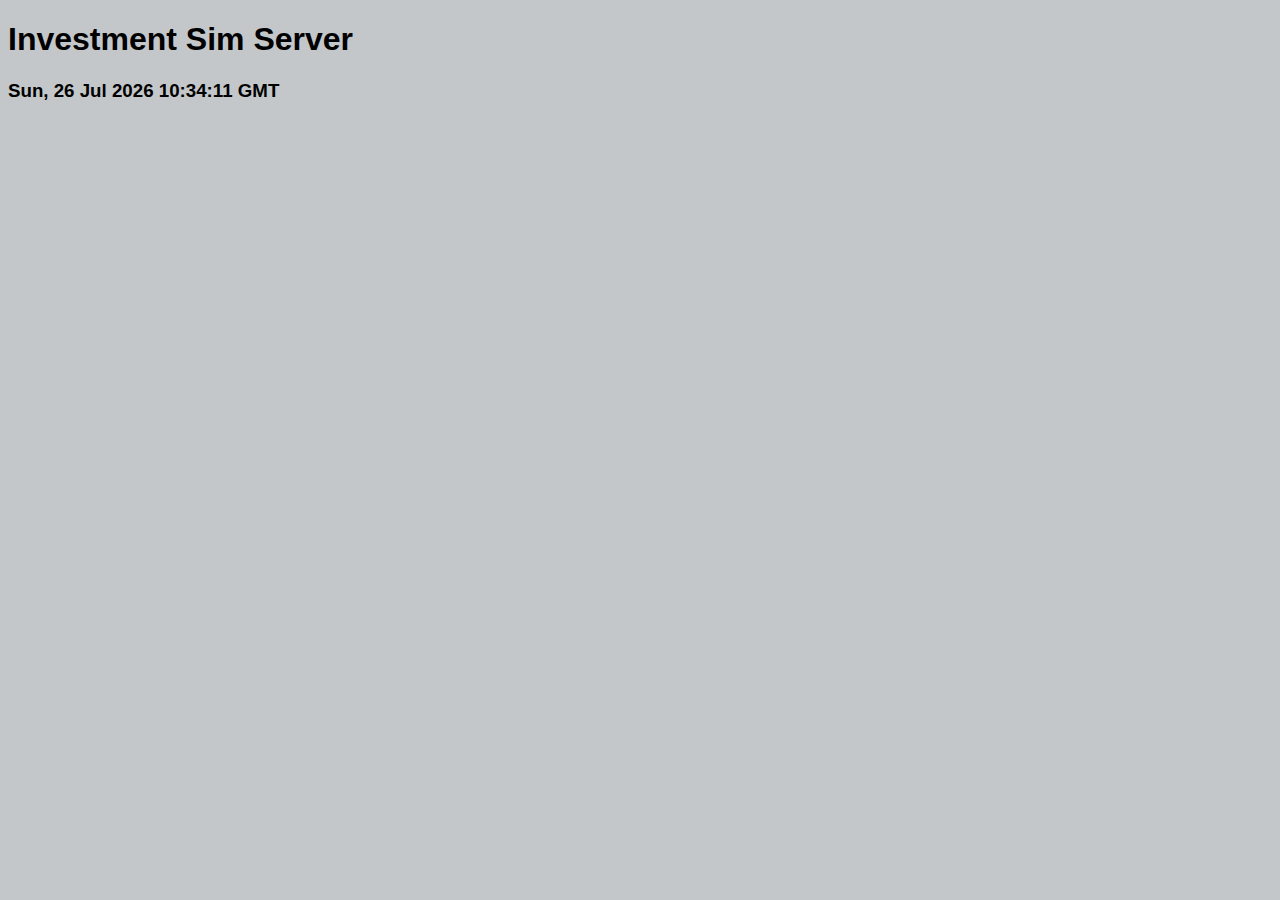
==== investment-sim-spring/src/main/resources/static/index.html @ 032c96f1 "Investment Sim Api Project" ====
<!DOCTYPE html>
<html lang="">
<title>InvestmentSim</title>
<meta charset="UTF-8">
<meta name="viewport" content="width=device-width, initial-scale=1">
<style>
    body {
        font-family: sans-serif;
        background-color: #c4c7c9;
    }

</style>
<noscript>Please enable JavaScript!</noscript>
<body>
<h1>Investment Sim Server</h1>
<div id="date"></div>
<script>
    let now = new Date()
    let str = `<h3>${now.toUTCString()}</h3>`
    console.log(str)
    document.getElementById("date").innerHTML = str
</script>
<!--<img id="logo" src="logo.png" alt="logo"/>-->
</body>
</html>
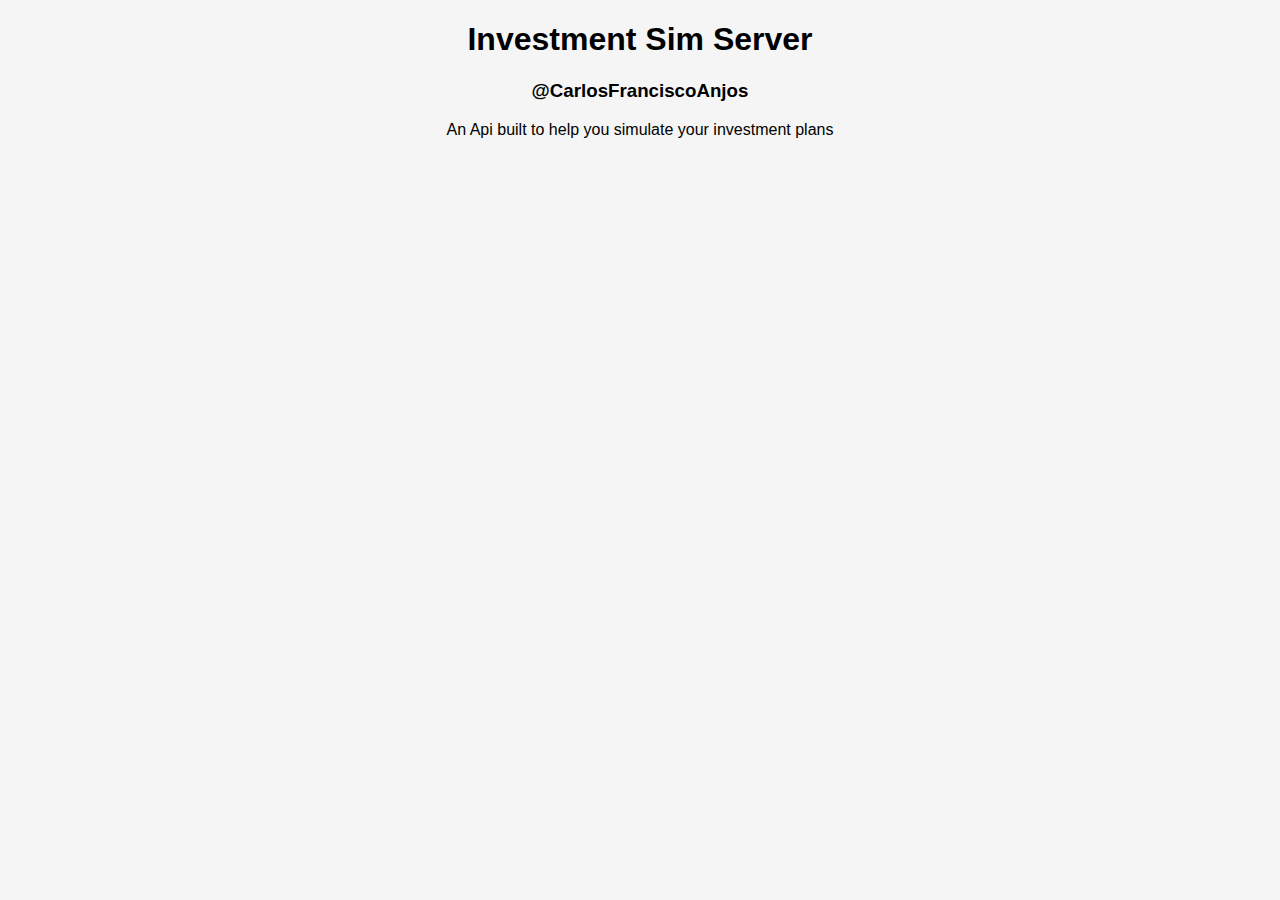
==== commit 060900e7: "Users, Plans & Assets Basic Functionality" ====
--- a/investment-sim-spring/src/main/resources/static/index.html
+++ b/investment-sim-spring/src/main/resources/static/index.html
@@ -6,20 +6,15 @@
 <style>
     body {
         font-family: sans-serif;
-        background-color: #c4c7c9;
+        background-color: whitesmoke;
+        text-align: center;
     }
-
 </style>
 <noscript>Please enable JavaScript!</noscript>
 <body>
+<script src="index.js"></script>
 <h1>Investment Sim Server</h1>
-<div id="date"></div>
-<script>
-    let now = new Date()
-    let str = `<h3>${now.toUTCString()}</h3>`
-    console.log(str)
-    document.getElementById("date").innerHTML = str
-</script>
-<!--<img id="logo" src="logo.png" alt="logo"/>-->
+<h3>@CarlosFranciscoAnjos</h3>
+<p>An Api built to help you simulate your investment plans</p>
 </body>
 </html>